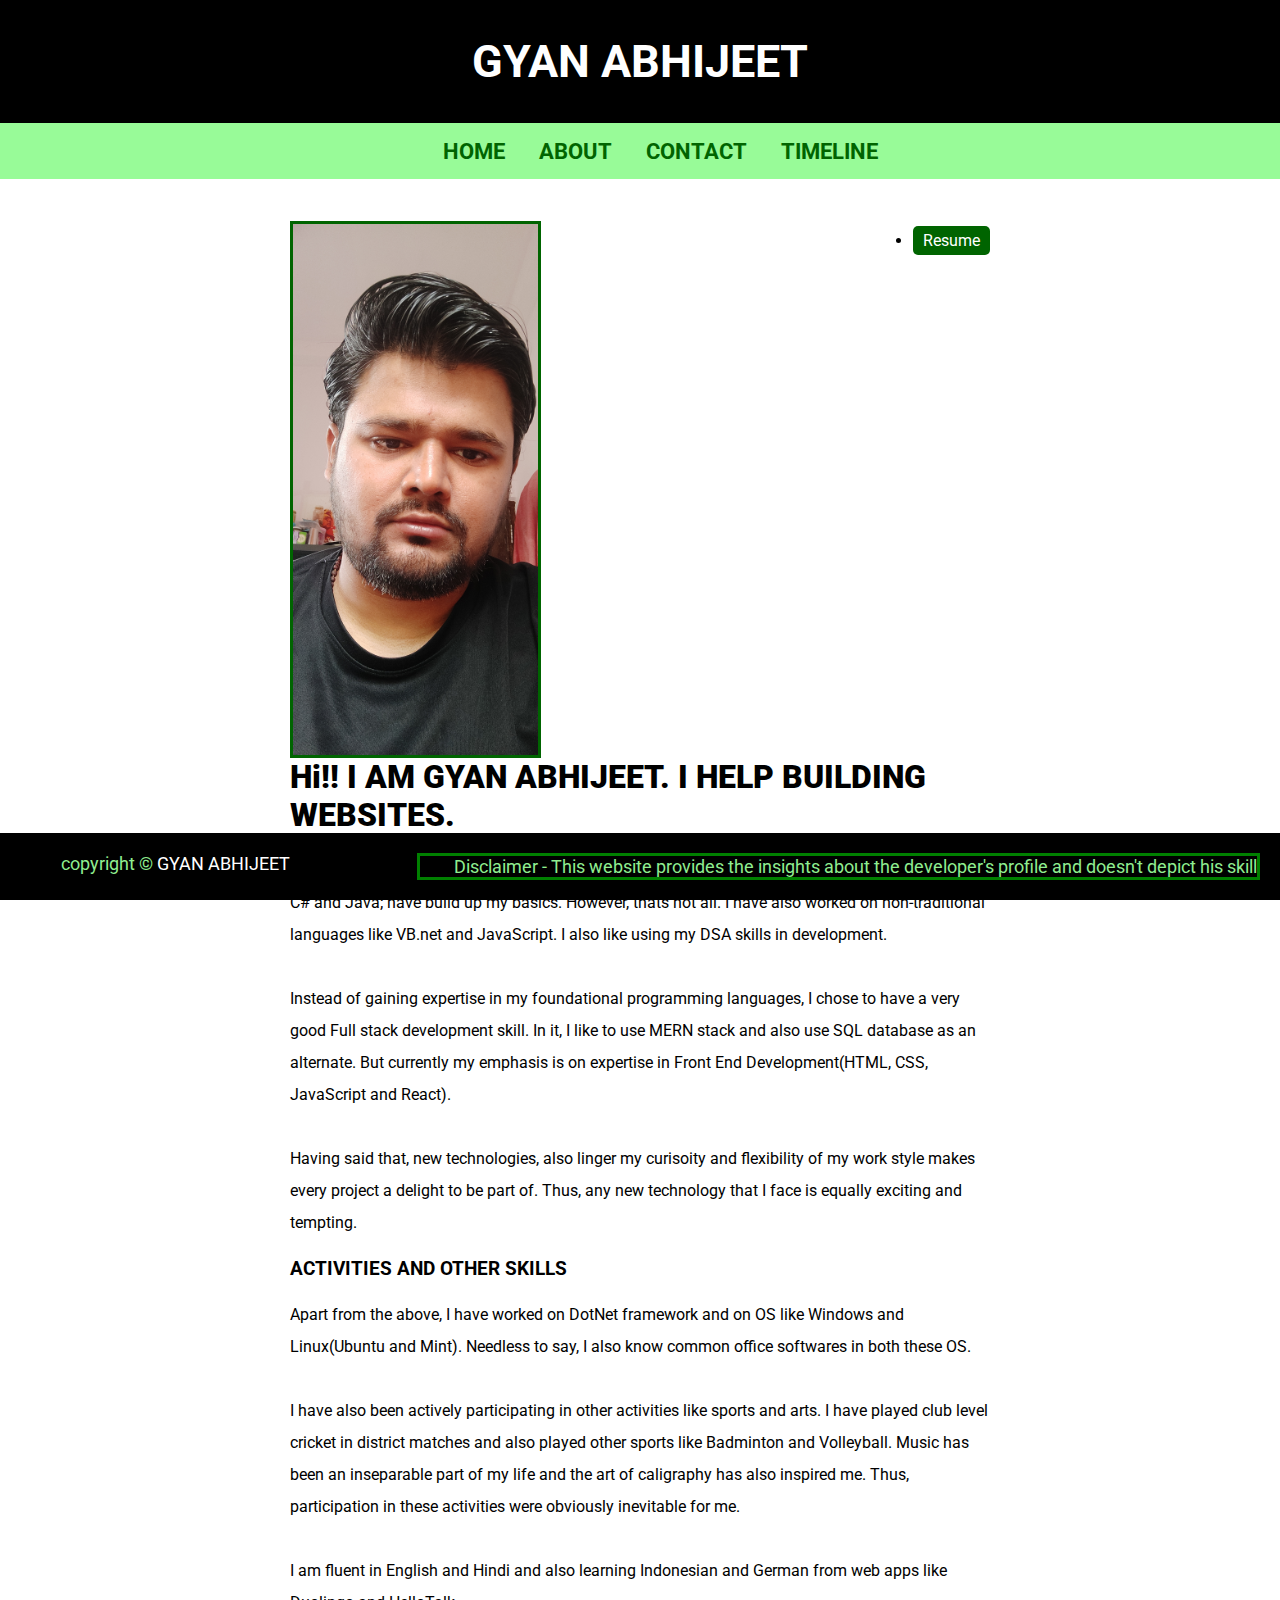
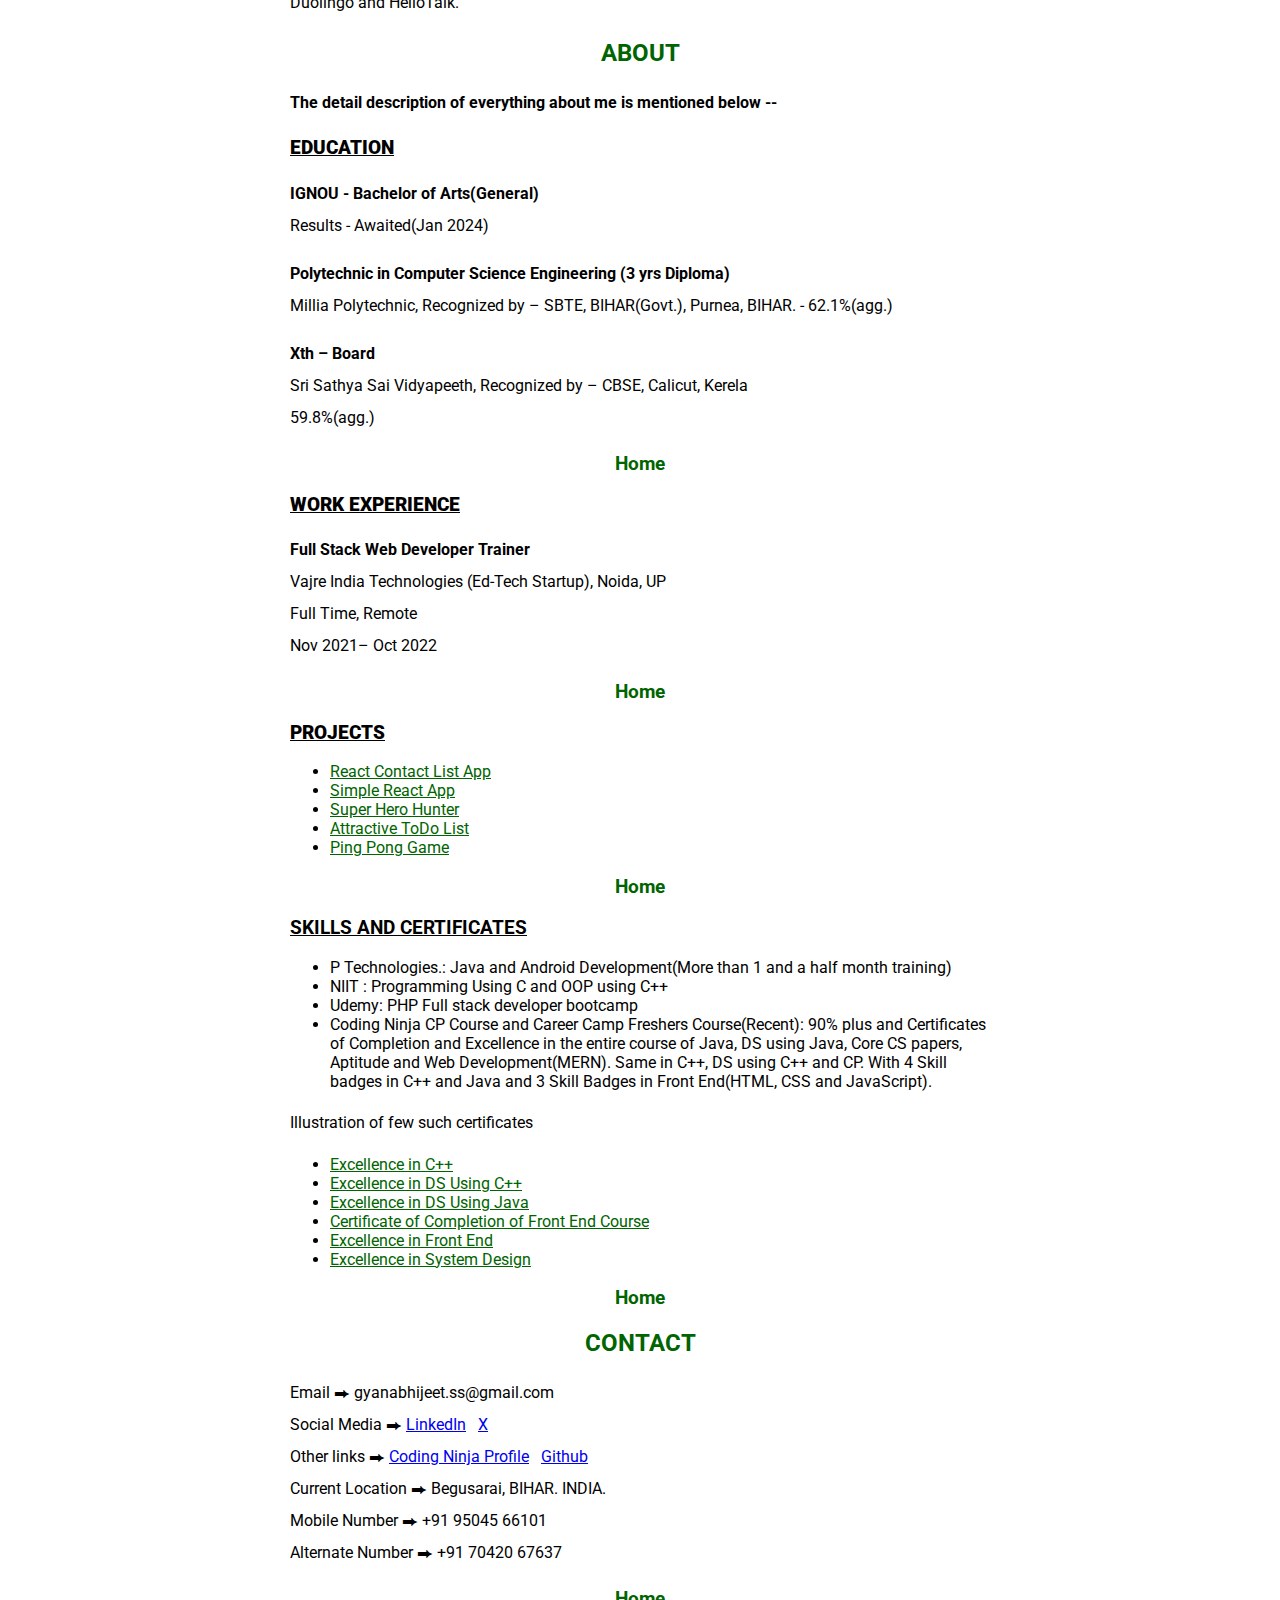
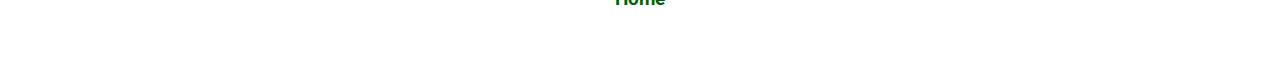
==== index.htm @ a4513602 "Update index.htm" ====
<!DOCTYPE html>

<html>
    
    <head>
        <meta charset="utf-8">
        <meta name="viewport" content="width=device-width, initial-scale=1.0">
        <meta name="description" content="HTML Documentation">
        <title>SHIVAAA'S Page</title>
        <link rel="stylesheet" type="text/css" href="index.css" media="screen">
        <link href="https://fonts.googleapis.com/css?family=Roboto" rel="stylesheet">
    </head>
    
    <body>
        <header>
            <h1><a name="top">GYAN ABHIJEET</a></h1>
        </header>
        
        <nav>
            <ul>
                <li><strong><a href="#">HOME</a></strong></li>
                <li><strong><a href="#about">ABOUT</a></strong></li>
                <li><strong><a href="#contact">CONTACT</a></strong></li>
                <li><strong><a href="./timeline.htm">TIMELINE</a></strong></li>
            </ul>
        </nav>
        
        <section>
            <div>
                <img src= "./IMG_20230316_131054.jpg" alt= "GYAN &apos;s PIC" width= "35%">
            </div>
            <div class="resume-link">
                 <li><a href="./CV GyanAbhijeet(FT).pdf">Resume</a></li>
            </div>
            <h1><strong>Hi!! I AM GYAN ABHIJEET. I HELP BUILDING WEBSITES.</strong></h1>
            <p>I am a developer who has gone through the traditional learning curve. Thus, languages like C, C++, C# and Java; have build up my basics.
                However, thats not all. I have also worked on non-traditional languages like VB.net and JavaScript. I also like using my DSA skills in development.<br><br>
                
                Instead of gaining expertise in my foundational programming languages, I chose to have a very good Full stack development skill. In it, I like to use MERN stack and also use SQL database as
                an alternate. But currently my emphasis is on expertise in Front End Development(HTML, CSS, JavaScript and React).<br><br>

                Having said that, new technologies, also linger my curisoity and flexibility of my work style makes every project a delight to be part of. 
                Thus, any new technology that I face is equally exciting and tempting.
            </p>
            <h3><a name="#">ACTIVITIES AND OTHER SKILLS</a></h3>
            <p>Apart from the above, I have worked on DotNet framework and on OS like Windows and Linux(Ubuntu and Mint). Needless to say, I also know common office softwares in both these OS.<br><br>
            I have also been actively participating in other activities like sports and arts. I have played club level cricket in district matches and also played other sports like Badminton and Volleyball. Music
            has been an inseparable part of my life and the art of caligraphy has also inspired me. Thus, participation in these activities were obviously inevitable for me.<br><br>
            I am fluent in English and Hindi and also learning Indonesian and German from web apps like Duolingo and HelloTalk.
            </p>

            <h2><a name="about">ABOUT</a></h2>
                <p><strong>The detail description of everything about me is mentioned below -- </strong></p>

                <h3><strong><u><a name="#">EDUCATION</u></strong></a></h3>
                <p><strong>IGNOU - Bachelor of Arts(General)</strong><br>
                Results - Awaited(Jan 2024)</P>
                <p><strong>Polytechnic in Computer Science Engineering (3 yrs Diploma)</strong><br>
                Millia Polytechnic, Recognized by – SBTE, BIHAR(Govt.), Purnea, BIHAR. - 62.1%(agg.)<br></p>
                <p><strong>Xth – Board </strong><br>
                Sri Sathya Sai Vidyapeeth, Recognized by – CBSE, Calicut, Kerela<br>
                59.8%(agg.)</p>
                <h3 class="all"><a href="#top">Home</a></h3>


                <h3><strong><u><a name="#">WORK EXPERIENCE</u></strong></a></h3>
                <P><strong>Full Stack Web Developer Trainer</strong> <br>
                Vajre India Technologies (Ed-Tech Startup), Noida, UP<br>
                Full Time, Remote<br>Nov 2021– Oct 2022</P>
                <h3 class="all"><a href="#top">Home</a></h3>



                <h3><strong><u>PROJECTS</u></strong></h3>
                    <ul>
                        <li><a href="https://react-contact-list-1.onrender.com">React Contact List App</a></li>
                        <li><a href="https://gyanshivam.github.io/ReactToolTip/">Simple React App</a></li>
                        <li><a href="https://gyanshivam.github.io/SuperHeroHunter/">Super Hero Hunter</a></li>
                        <li><a href="https://gyanshivam.github.io/Attractive_To_Do_List.github.io/">Attractive ToDo List</a></li>
                        <li><a href="https://gyanshivam.github.io/Ping-Pong-Game/">Ping Pong Game</a></li>
                    </ul>
                <h3 class="all"><a href="#top">Home</a></h3>


                <h3><u><a name="#">SKILLS AND CERTIFICATES</a></u></h3>
                    <ul>
                        <li>P Technologies.: Java and Android Development(More than 1 and a half month training)</li>
                        <li> NIIT : Programming Using C and OOP using C++</li>
                        <li> Udemy: PHP Full stack developer bootcamp</li>
                        <li> Coding Ninja CP Course and Career Camp Freshers Course(Recent): 90% plus and
                        Certificates of Completion and Excellence in the entire course of Java, DS using Java, Core CS
                        papers, Aptitude and Web Development(MERN). Same in C++, DS using C++ and CP. With 4
                        Skill badges in C++ and Java and 3 Skill Badges in Front End(HTML, CSS and JavaScript).</li>
                    </ul>
                    <p>Illustration of few such certificates</p>
                        <ul>
                            <li><a href="./CN_Certificate C++(EXCELL).pdf">Excellence in C++</a></li>
                            <li><a href="./CN_Certificate DS Using C++(EXCELL).pdf">Excellence in DS Using C++</a></li>
                            <li><a href="./CN_Certificate DS USING JAVA(EXCELL).pdf">Excellence in DS Using Java</a></li>
                            <li><a href="./CN_certificate FRONTEND.pdf">Certificate of Completion of Front End Course</a></li>
                            <li><a href="./CN_certificate FRONTEND(EXCELL).pdf">Excellence in Front End</a></li>
                            <li><a href="./CN_Certificate SD(EXCELL).pdf">Excellence in System Design</a></li>
                        </ul>
                        <h3 class="all"><a href="#top">Home</a></h3>



                <h2><a name="contact">CONTACT</a></h2>
                    <p>Email &#x2B95 gyanabhijeet.ss@gmail.com<br>Social Media &#x2B95 <a href="https://www.linkedin.com/in/gyan-abhijeet-03a716186/">LinkedIn</a> &nbsp; 
                    <a href= https://twitter.com/gyan_abhijeet>X</a><br>Other links &#x2B95 <a href="https://profile.codingninjas.com/2615f9dd-91ad-40a6-8a8e-3ea3aa91f600?_ga=2.12986933.340498391.1679677094-335924506.1615520947">
                    Coding Ninja Profile</a> &nbsp; <a href="https://github.com/gyanshivam">Github</a><br>Current Location &#x2B95 Begusarai, BIHAR. INDIA.
                    <br>Mobile Number &#x2B95 +91 95045 66101<br>Alternate Number &#x2B95 +91 70420 67637</p>
                <h3 class="all"><a href="#top">Home</a></h3>
        </section>
        
        <footer class="clearfix">
            <div class="left">
                copyright © <a href="https://gyanshivam.github.io/PortfolioWeb/">GYAN ABHIJEET</a>
            </div>
            <div class="right">
                Disclaimer - This website provides the insights about the developer&apos;s profile and doesn&apos;t depict his skill
            </div>
        </footer>        
    </body>
    
</html>
---- index.css ----
body{
    font-family: "Roboto";
    color: black;
    margin: 0;
}

header{
    background-color: black;
    color: white;
    padding:5px;
    font-size: 1.4em;
    text-align: center;
}

nav{
    background-color: palegreen;
    padding: 5px;
}

nav ul{
    list-style: none;
    margin: 0 auto;
    text-align: center;
}

nav ul li{
    display: inline-block;
    padding: 10px 15px;
    font-size: 1.4em;
    
}

li a{
    color: darkgreen;
}

nav ul li a{
    text-decoration: none;
}

section{
    max-width:700px;
    text-align: left;
    padding: 10px;
    background-color: white;
    margin: 2em auto;
    overflow: hidden; 
}
img{
    border: solid;
    border-color: darkgreen;
    float: left;
    margin-right: 20px; 
}


.resume-link {
    float: right;
    margin-top: 10px; /* Adjust as needed */
}

.resume-link a {
    background-color: darkgreen;
    color: white;
    padding: 5px 10px;
    text-decoration: none;
    border-radius: 5px;
}

.resume-link a:hover {
    background-color: green;
}

section h1 {
    clear: both; 
}


section h2{
    text-align: center;    
}

section p{
    line-height: 2.0em;
}

ul#title{
    text-align: left;
}

h3.all{
    text-align: center;
}

h3.all a{
    color: darkgreen;
    text-decoration: none;
}

h2 a{
    color: darkgreen;
    text-decoration: none;
}

footer{
    text-align: center;
    background-color: black;
    color: lightgreen;
    padding: 20px;
    position: fixed;
    bottom: 0;
    left: 0;
    right: 0;
}

footer a{
    color: white;
    text-decoration: none;
}

.left{
    float: left;
    font-size: large;
    text-align: centre;
    width: 25%;
}

.right{
    font-size: large;
    float: right;
    text-align: right;
    width: 68%;
    border: solid green;
    box-sizing: border-box;
}

.clearfix::after{
    content: "";
    display: table;
    clear: both;    
}
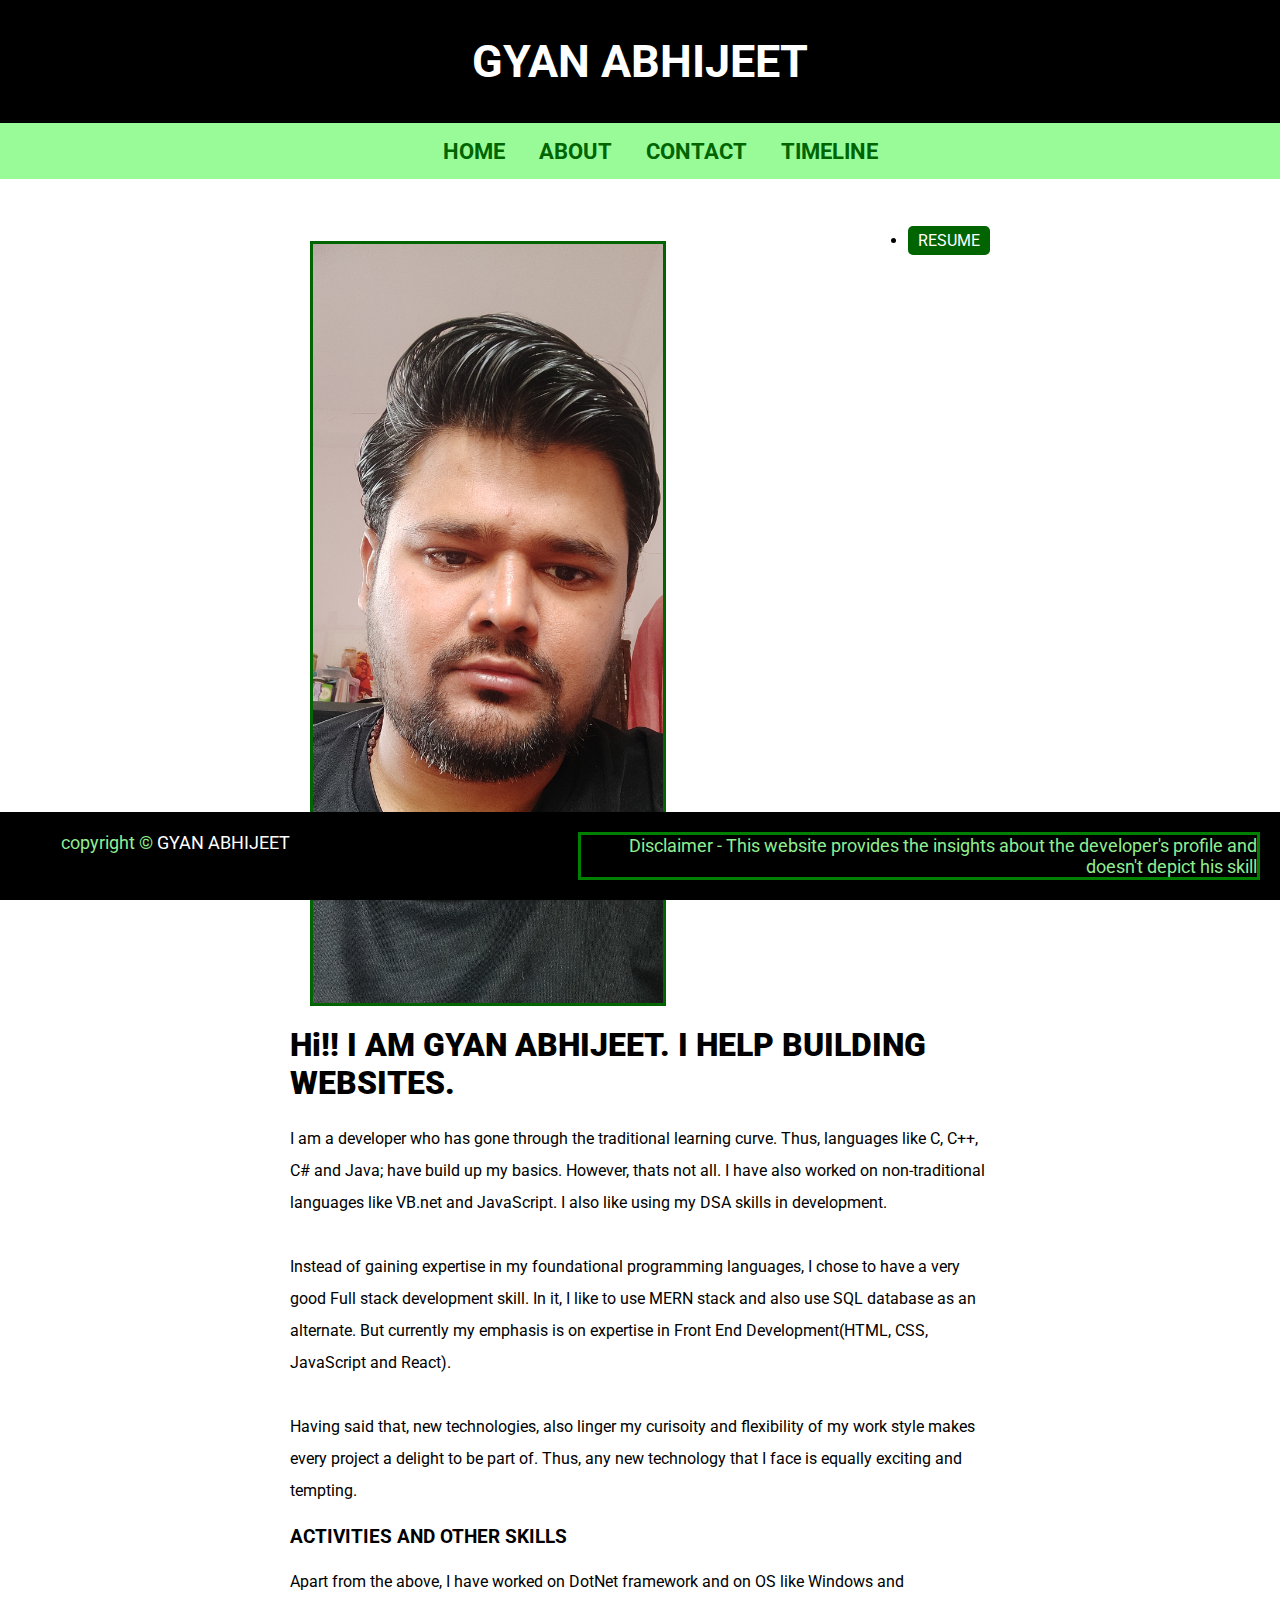
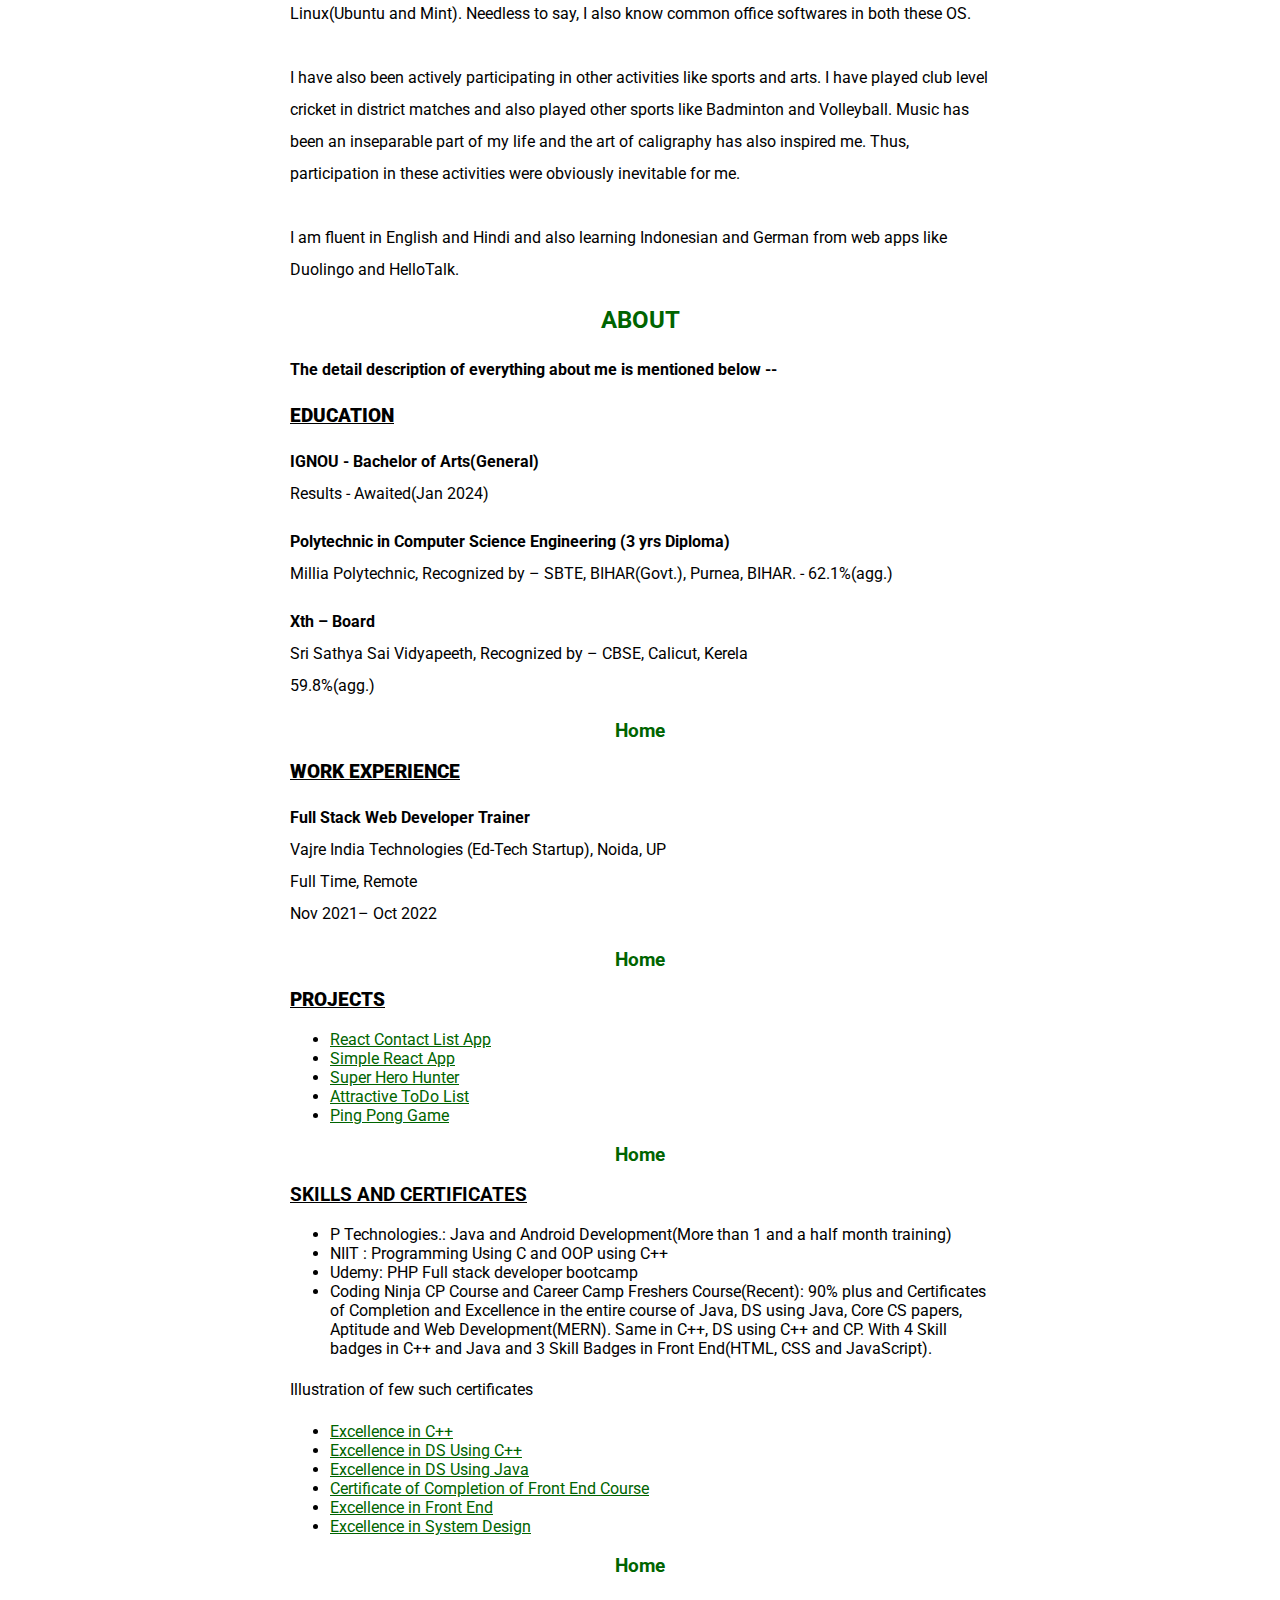
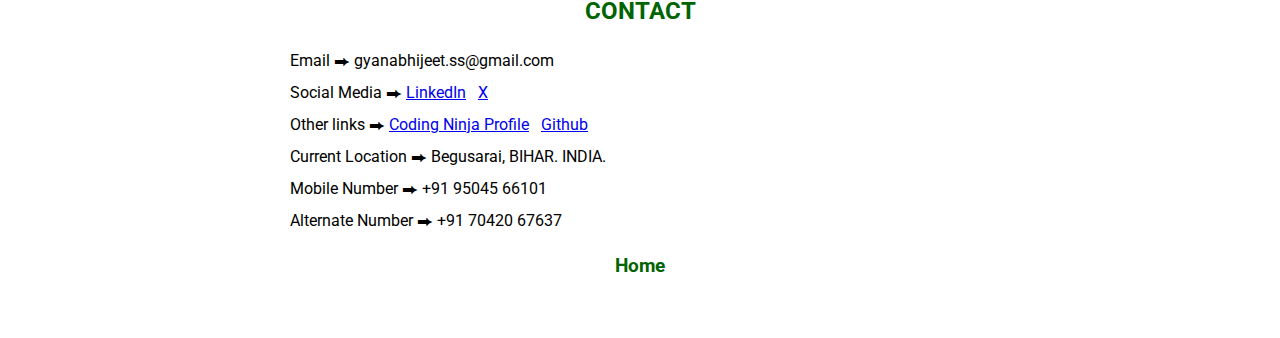
==== commit 1153e47b: "Update index.htm" ====
--- a/index.htm
+++ b/index.htm
@@ -27,10 +27,10 @@
         
         <section>
             <div>
-                <img src= "./IMG_20230316_131054.jpg" alt= "GYAN &apos;s PIC" width= "35%">
+                <img src= "./IMG_20230316_131054.jpg" alt= "GYAN &apos;s PIC" width= "50%">
             </div>
             <div class="resume-link">
-                 <li><a href="./CV GyanAbhijeet(FT).pdf">Resume</a></li>
+                 <li><a href="./CV Gyan Abhijeet(FT).pdf">RESUME</a></li>
             </div>
             <h1><strong>Hi!! I AM GYAN ABHIJEET. I HELP BUILDING WEBSITES.</strong></h1>
             <p>I am a developer who has gone through the traditional learning curve. Thus, languages like C, C++, C# and Java; have build up my basics.
--- a/index.css
+++ b/index.css
@@ -50,7 +50,7 @@
     border: solid;
     border-color: darkgreen;
     float: left;
-    margin-right: 20px; 
+    margin: 20px; 
 }
 
 
@@ -129,7 +129,7 @@
     font-size: large;
     float: right;
     text-align: right;
-    width: 68%;
+    width: 55%;
     border: solid green;
     box-sizing: border-box;
 }
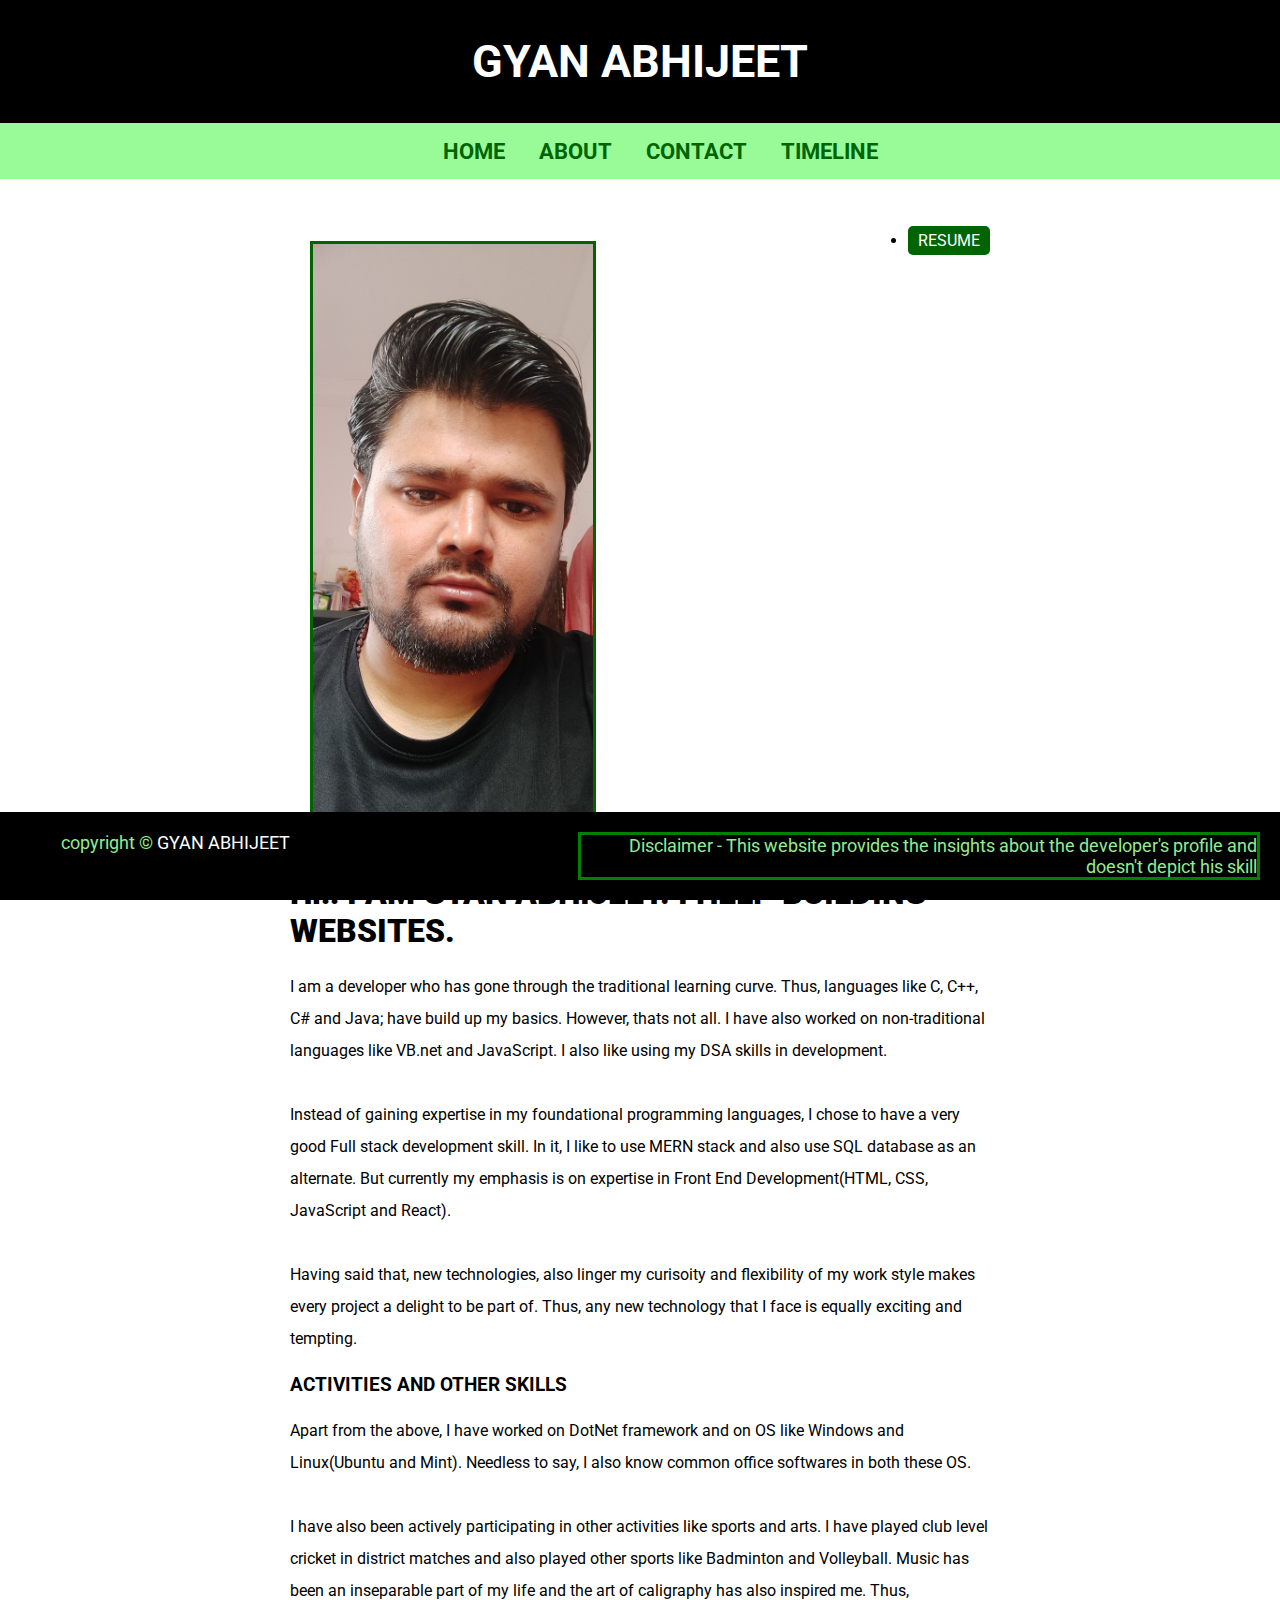
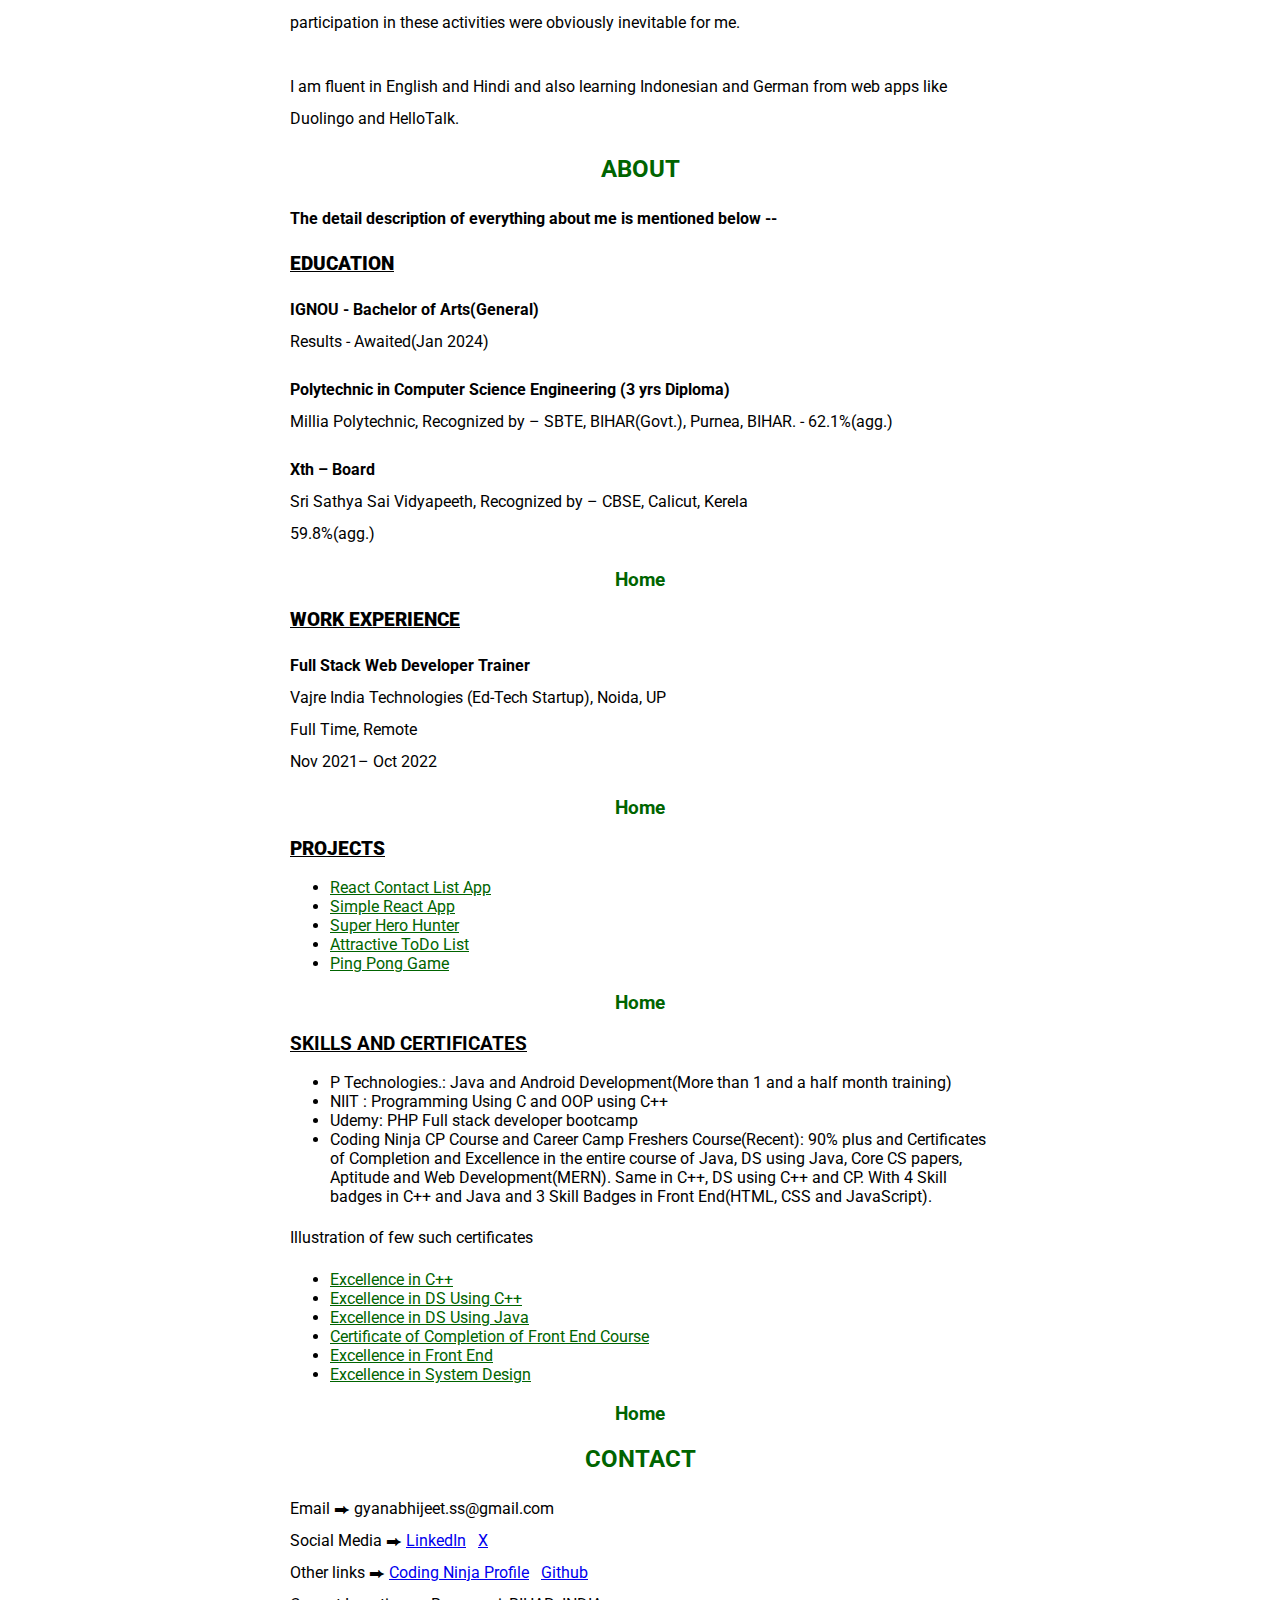
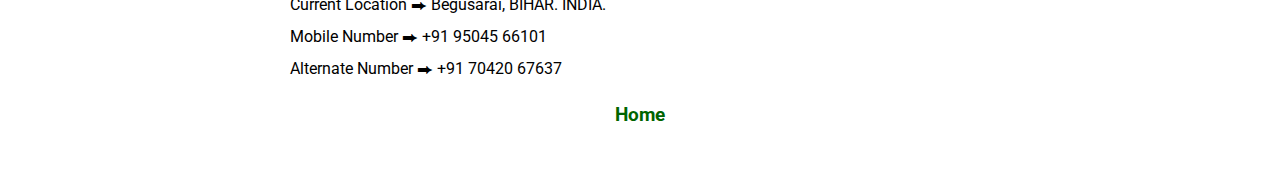
==== commit b132641c: "Update index.htm" ====
--- a/index.htm
+++ b/index.htm
@@ -27,7 +27,7 @@
         
         <section>
             <div>
-                <img src= "./IMG_20230316_131054.jpg" alt= "GYAN &apos;s PIC" width= "50%">
+                <img src= "./IMG_20230316_131054.jpg" alt= "GYAN &apos;s PIC" width= "40%">
             </div>
             <div class="resume-link">
                  <li><a href="./CV Gyan Abhijeet(FT).pdf">RESUME</a></li>
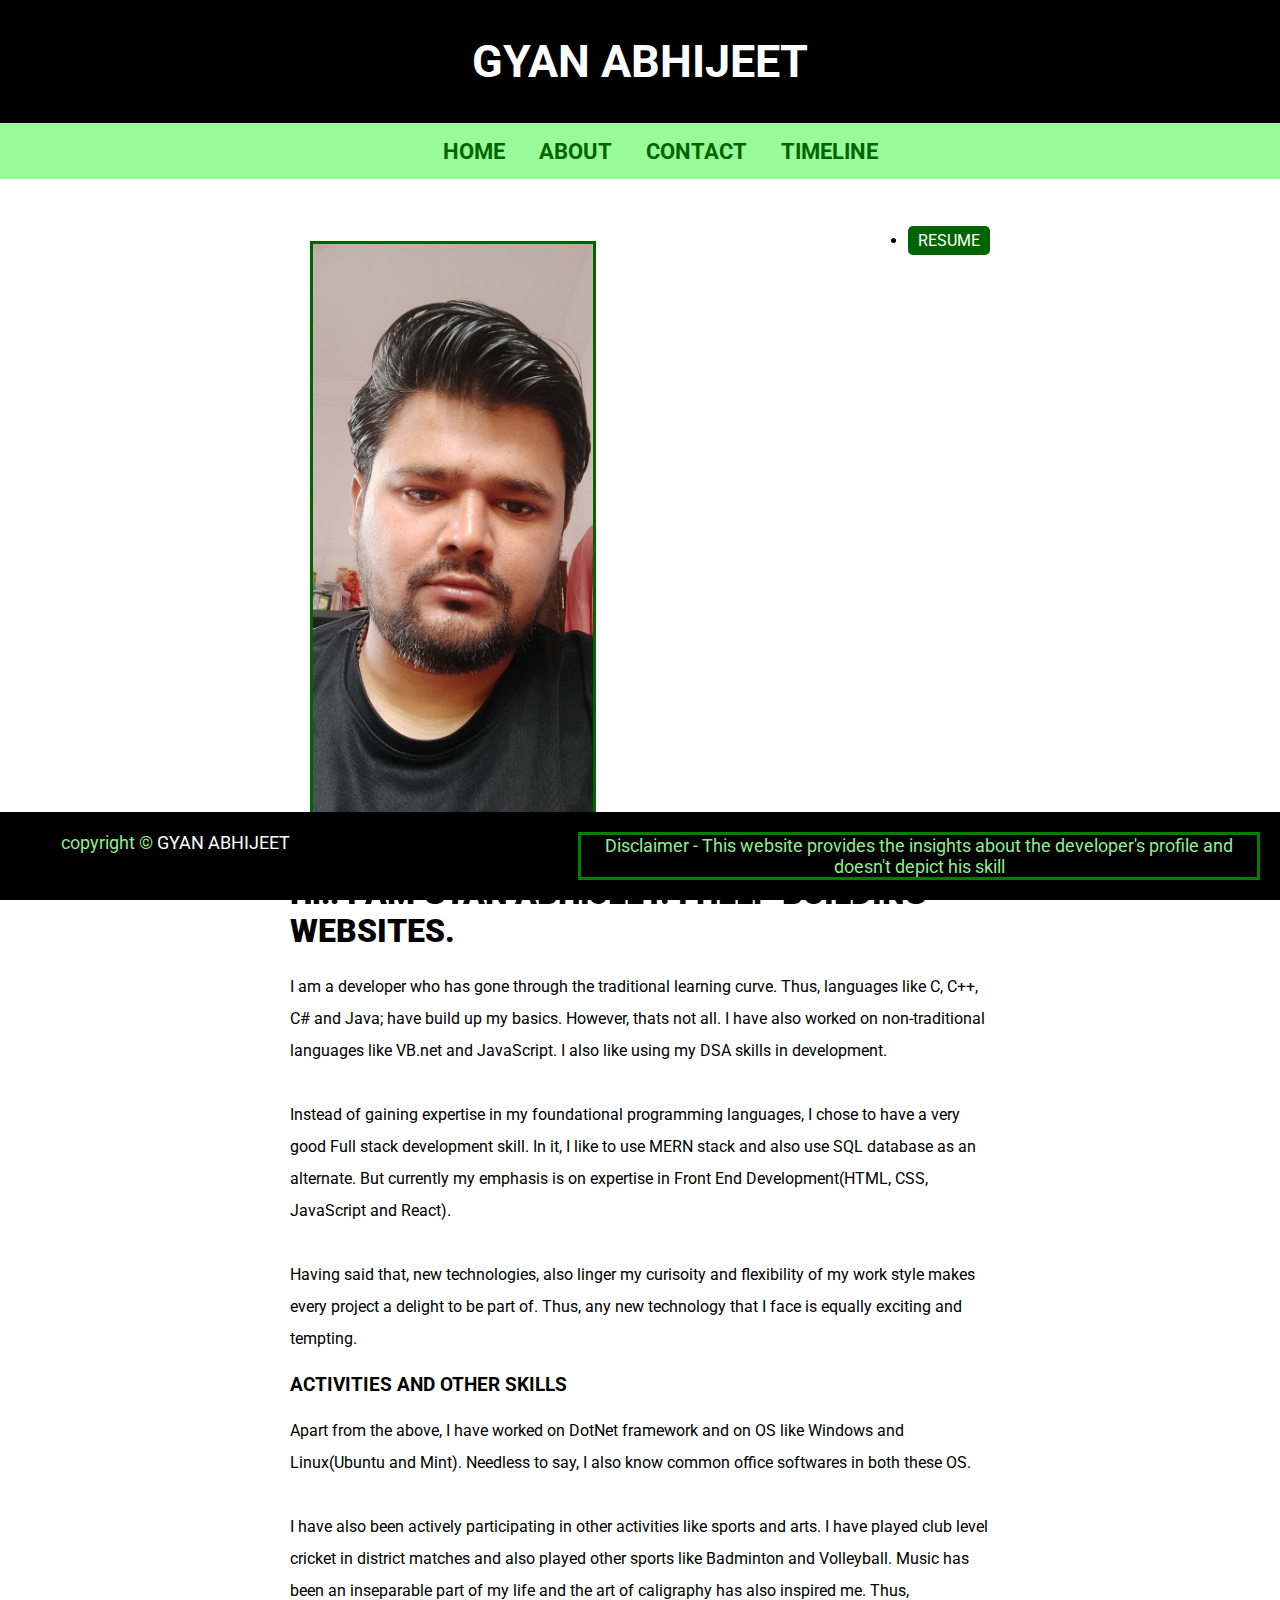
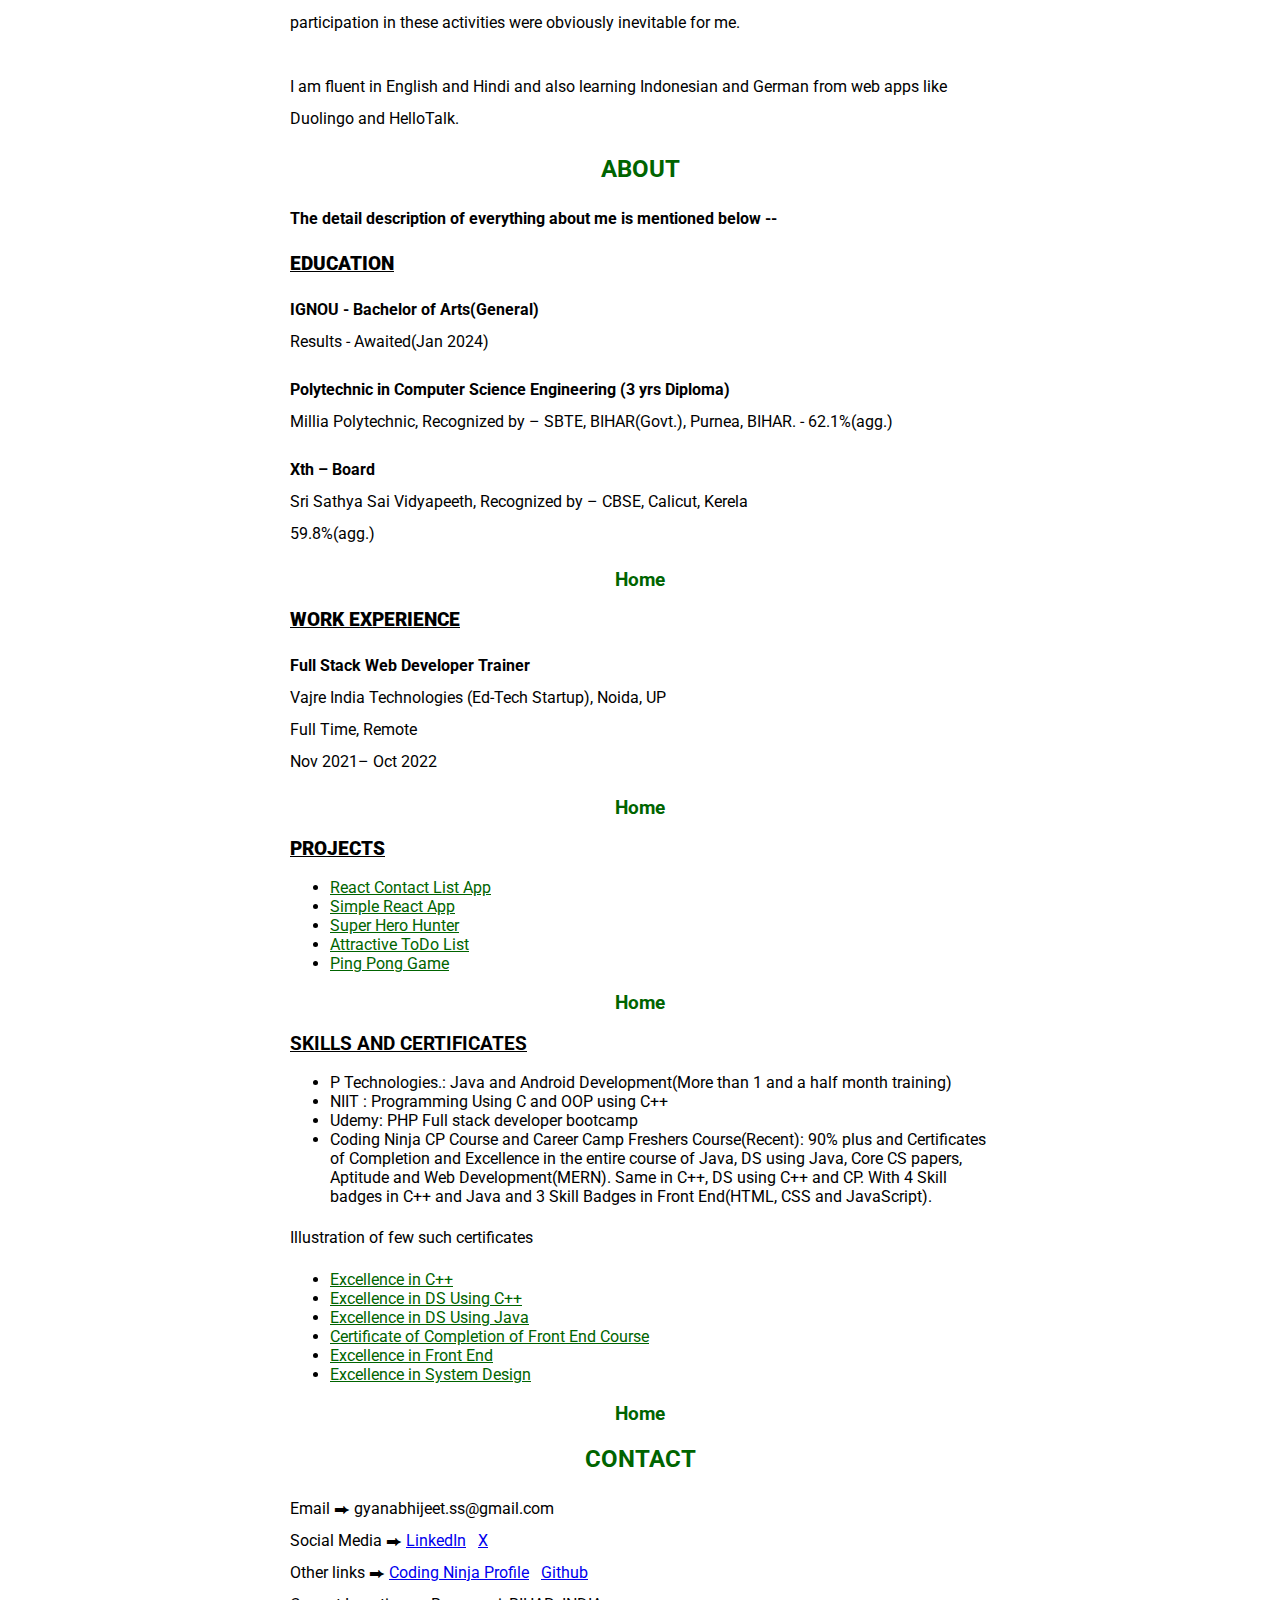
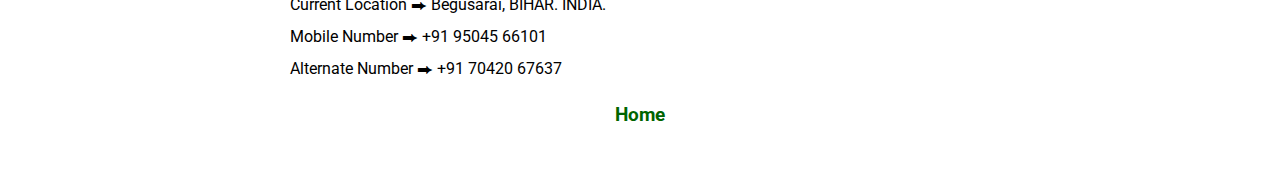
==== commit 6dd96bdd: "Update index.htm" ====
--- a/index.htm
+++ b/index.htm
@@ -1,4 +1,4 @@
-<!DOCTYPE html>
+ <!DOCTYPE html>
 
 <html>
     
@@ -27,7 +27,7 @@
         
         <section>
             <div>
-                <img src= "./IMG_20230316_131054.jpg" alt= "GYAN &apos;s PIC" width= "40%">
+                <img src= "./IMG_20230316_131054.jpg" alt= "GYAN &apos;s PIC" width= "40%" height="auto">
             </div>
             <div class="resume-link">
                  <li><a href="./CV Gyan Abhijeet(FT).pdf">RESUME</a></li>
--- a/index.css
+++ b/index.css
@@ -128,7 +128,7 @@
 .right{
     font-size: large;
     float: right;
-    text-align: right;
+    text-align: centre;
     width: 55%;
     border: solid green;
     box-sizing: border-box;
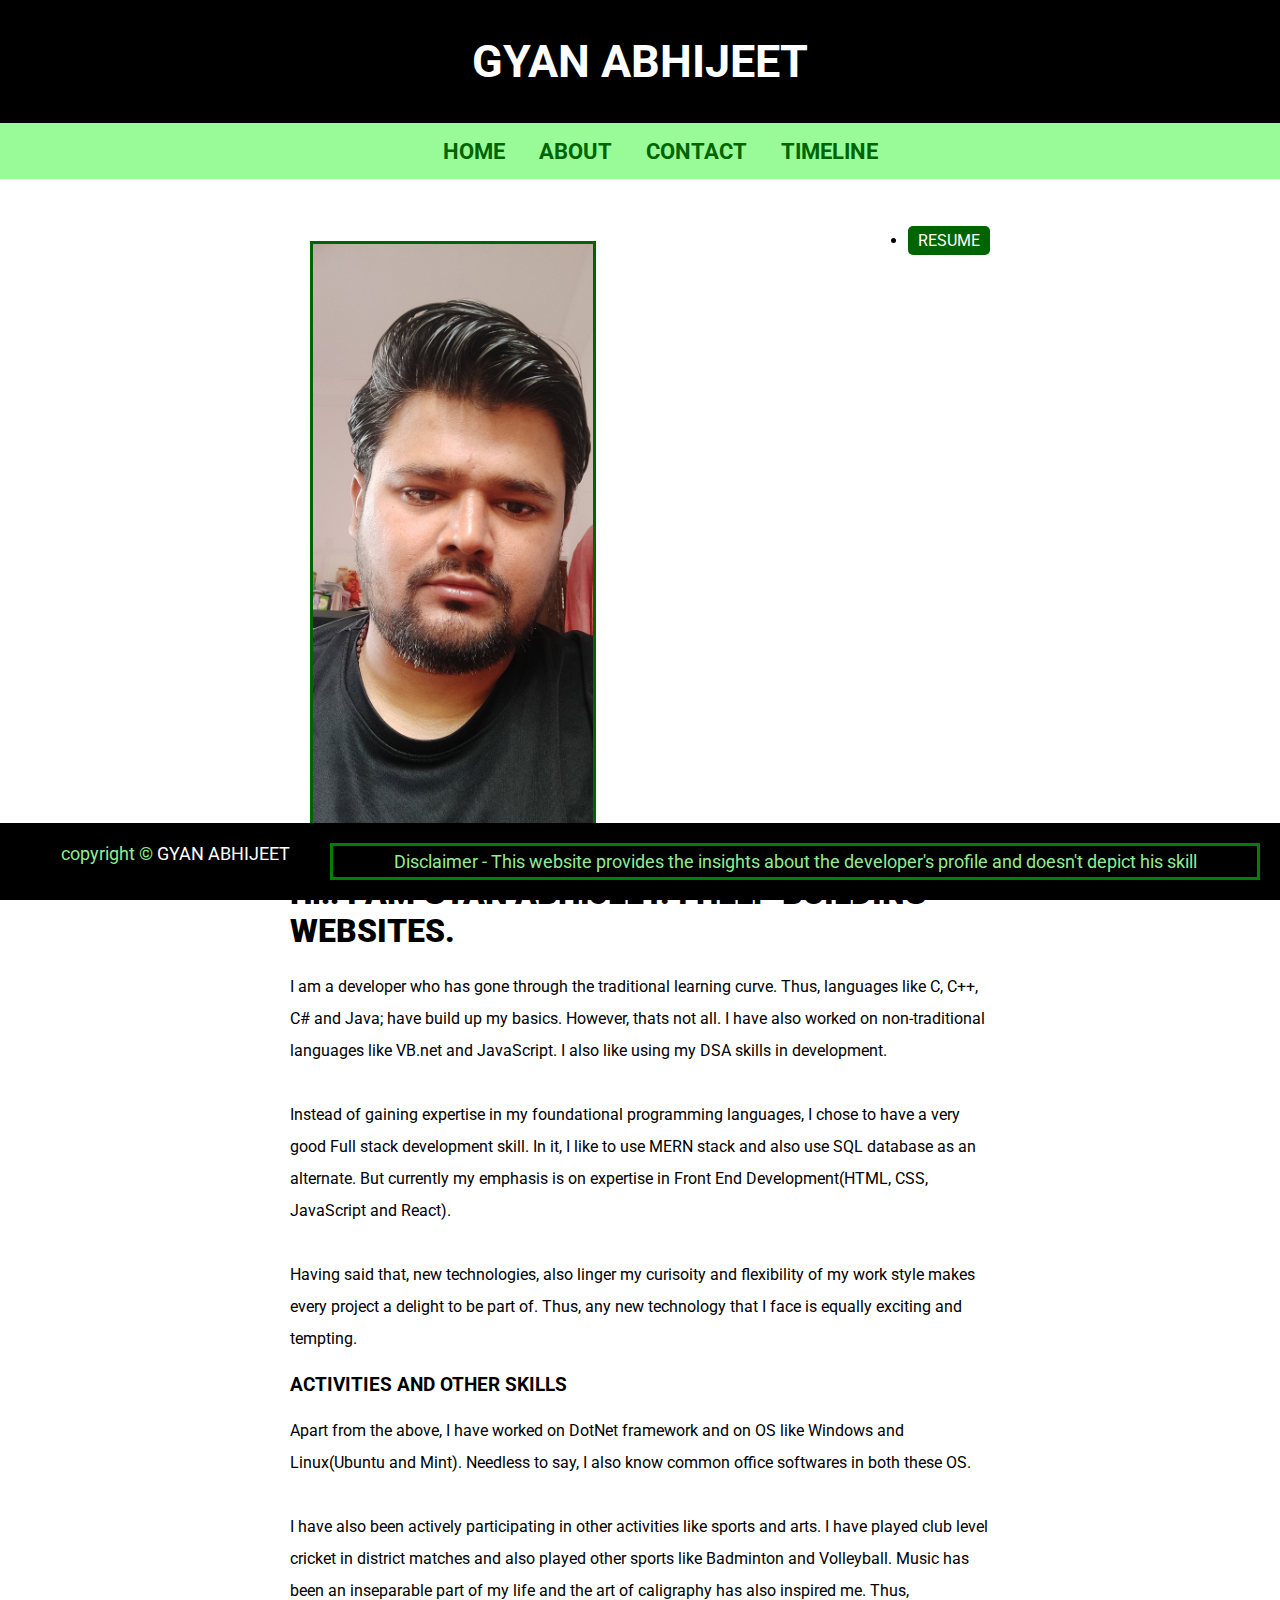
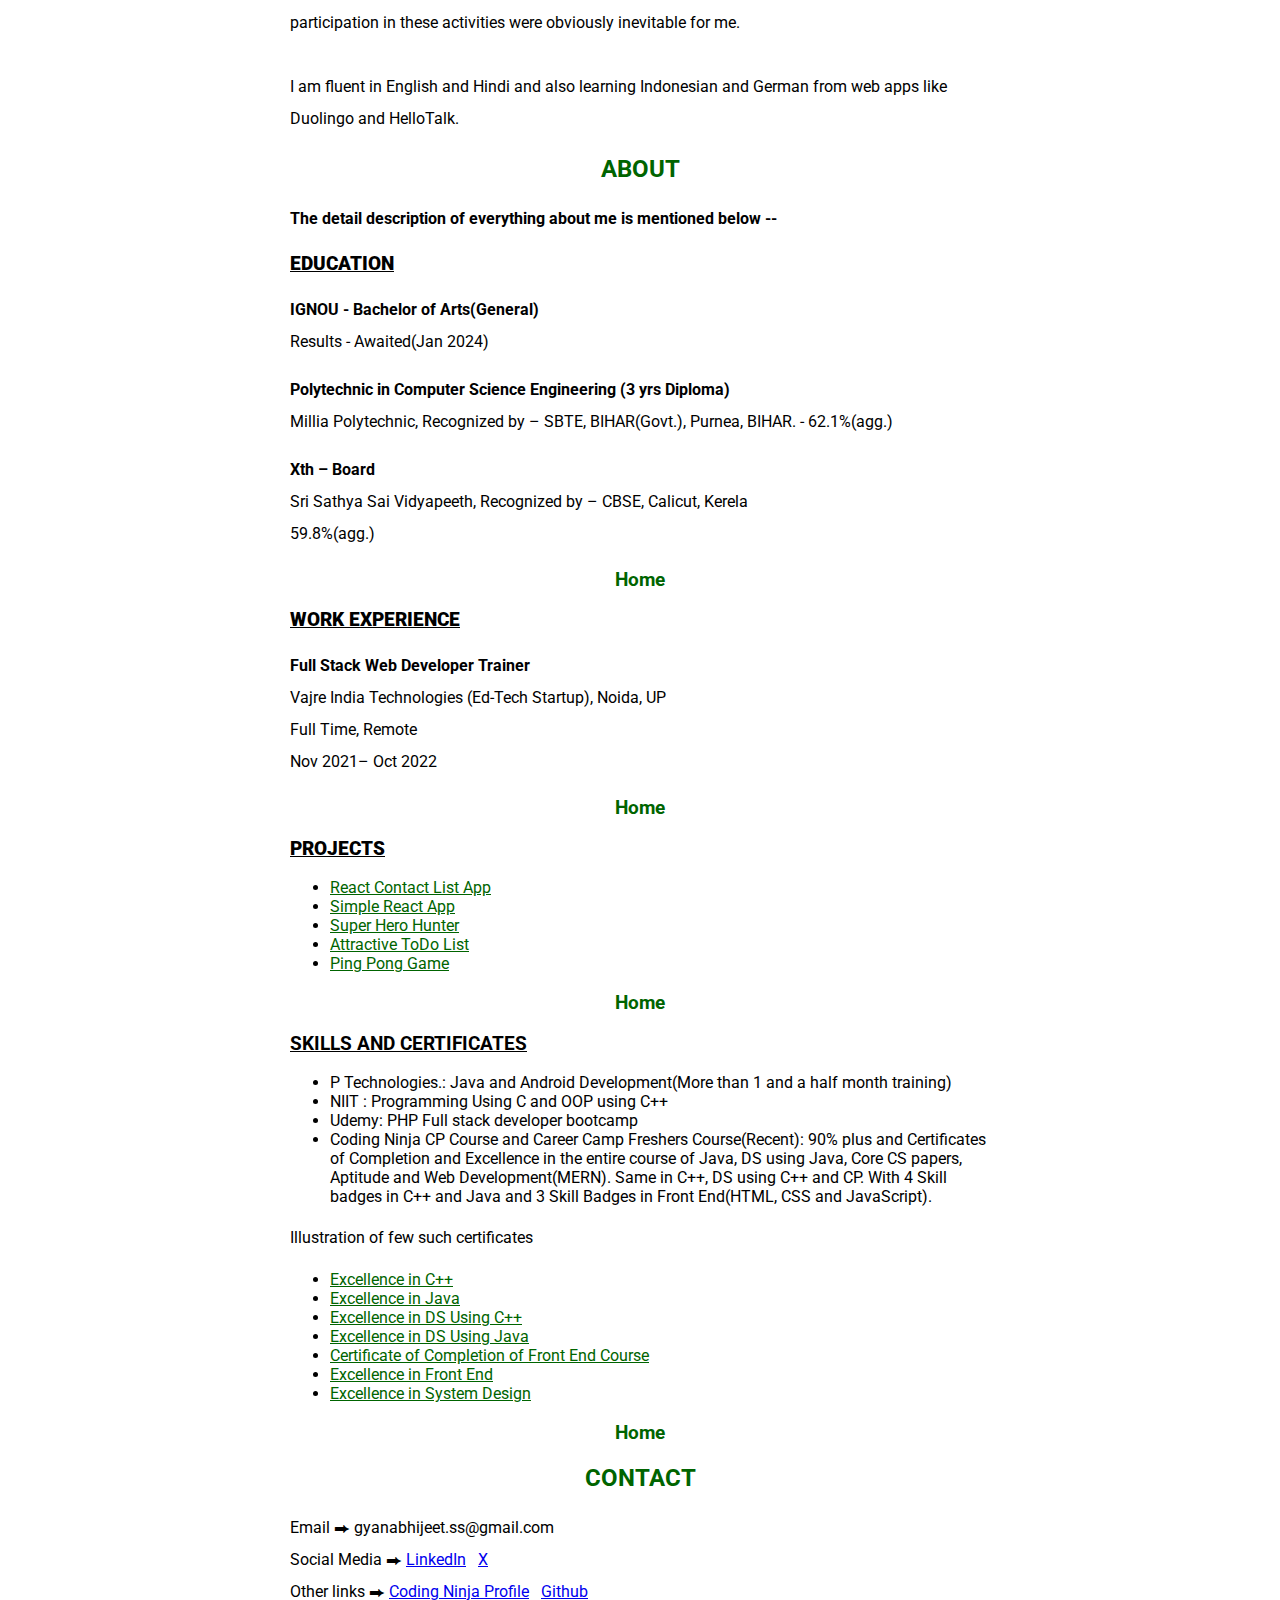
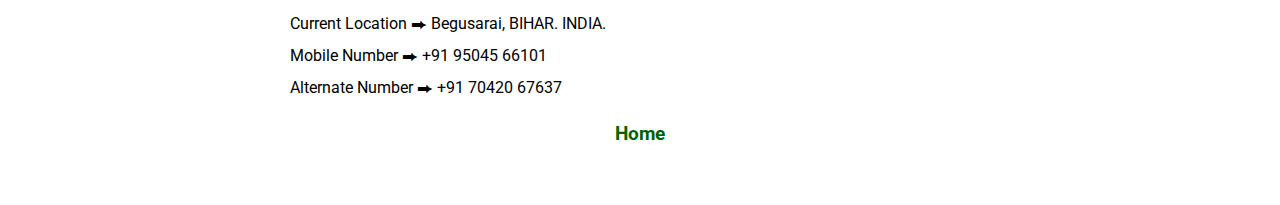
==== commit bfcdfd03: "Update index.htm" ====
--- a/index.htm
+++ b/index.htm
@@ -95,6 +95,7 @@
                     <p>Illustration of few such certificates</p>
                         <ul>
                             <li><a href="./CN_Certificate C++(EXCELL).pdf">Excellence in C++</a></li>
+                            <li><a href="./CN_Certificate Java(EXCELL).pdf">Excellence in Java</a></li>
                             <li><a href="./CN_Certificate DS Using C++(EXCELL).pdf">Excellence in DS Using C++</a></li>
                             <li><a href="./CN_Certificate DS USING JAVA(EXCELL).pdf">Excellence in DS Using Java</a></li>
                             <li><a href="./CN_certificate FRONTEND.pdf">Certificate of Completion of Front End Course</a></li>
--- a/index.css
+++ b/index.css
@@ -121,17 +121,18 @@
 .left{
     float: left;
     font-size: large;
-    text-align: centre;
+    text-align: center;
     width: 25%;
 }
 
 .right{
     font-size: large;
     float: right;
-    text-align: centre;
-    width: 55%;
+    text-align: center;
+    width: 75%;
     border: solid green;
     box-sizing: border-box;
+    padding: 5px;
 }
 
 .clearfix::after{
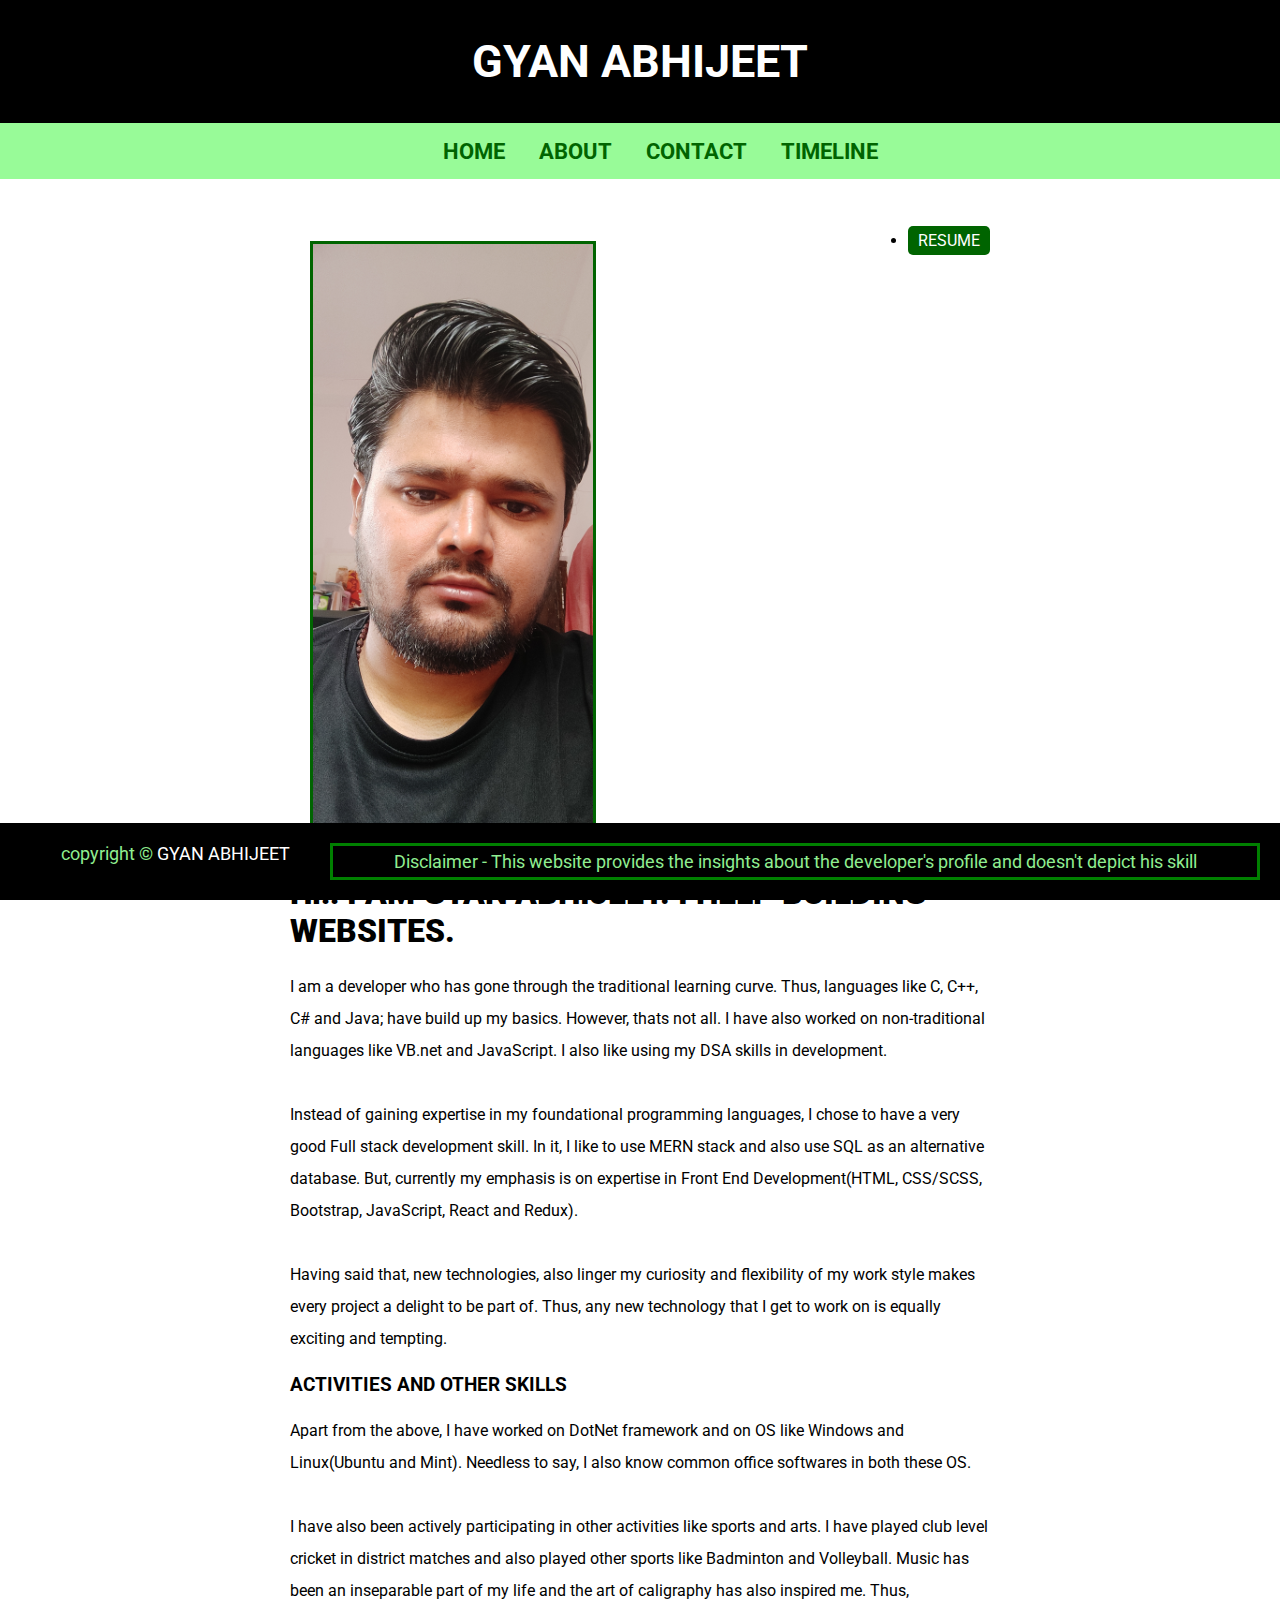
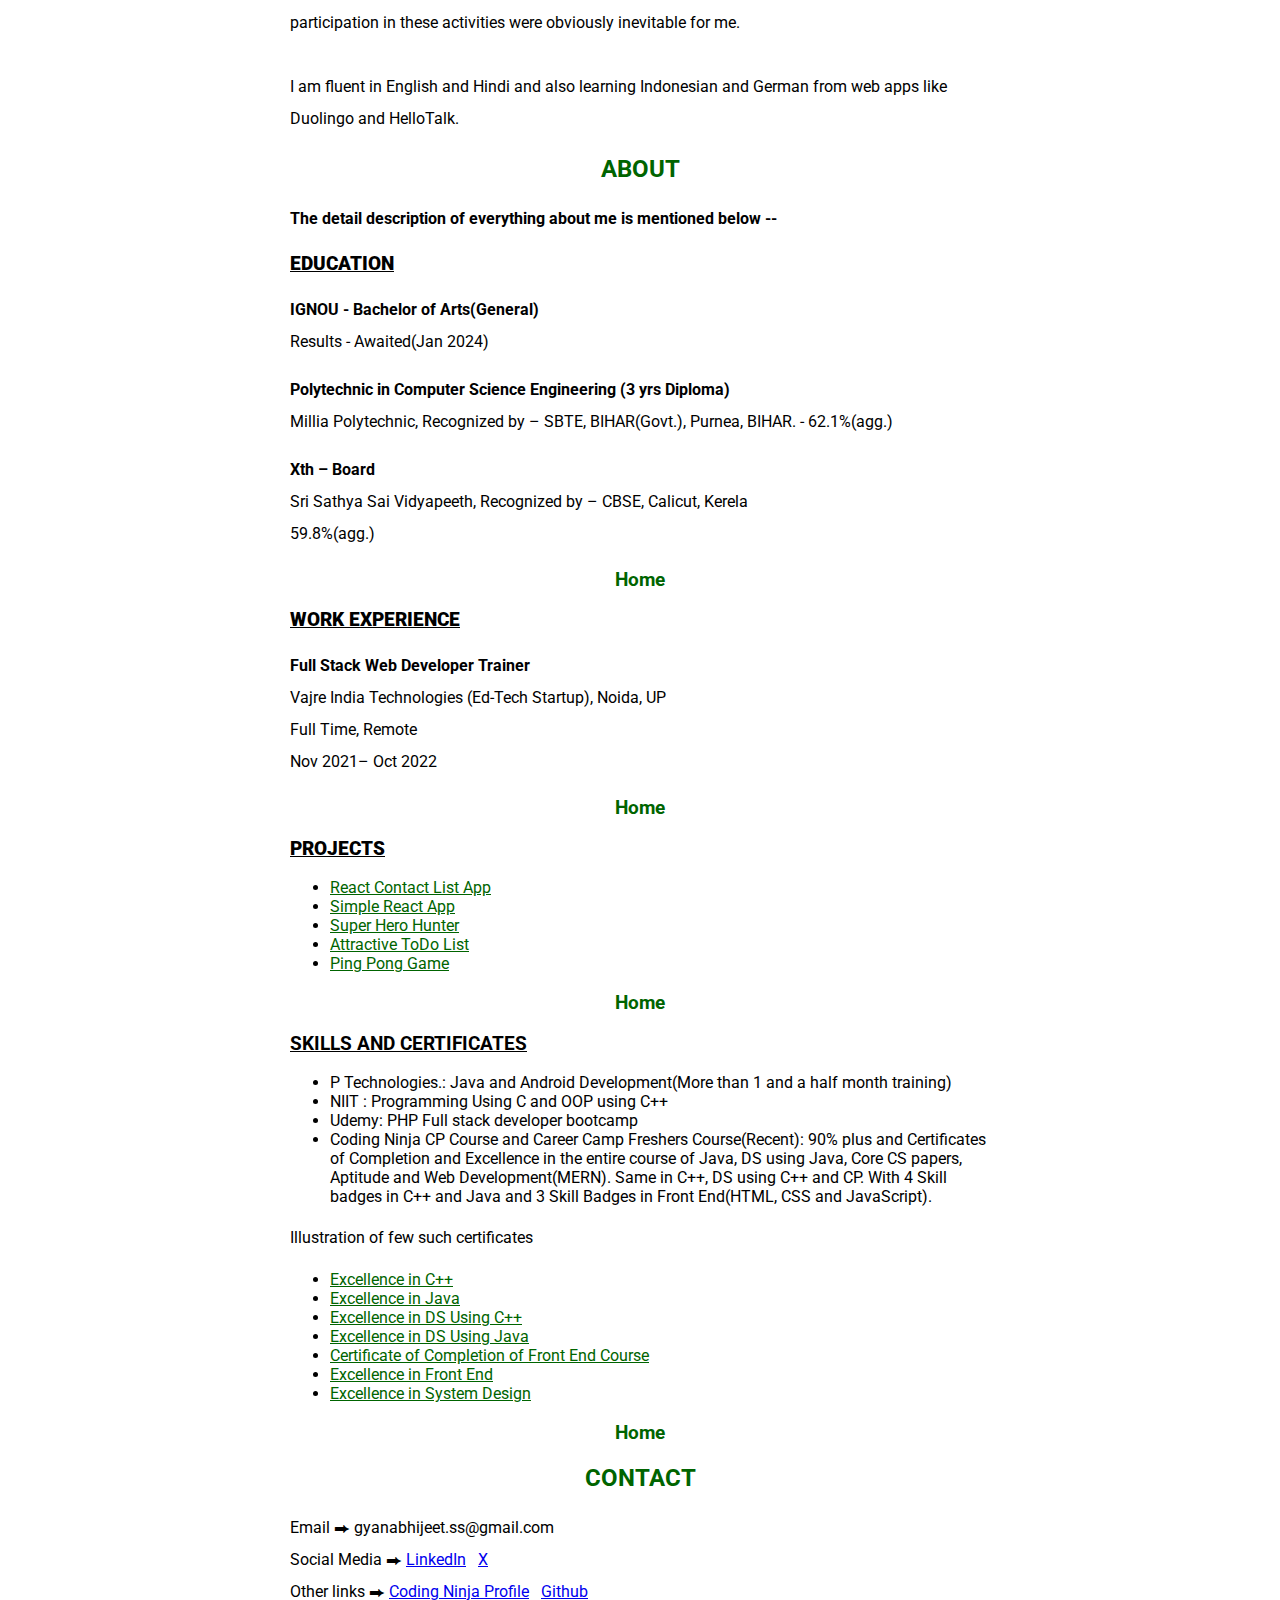
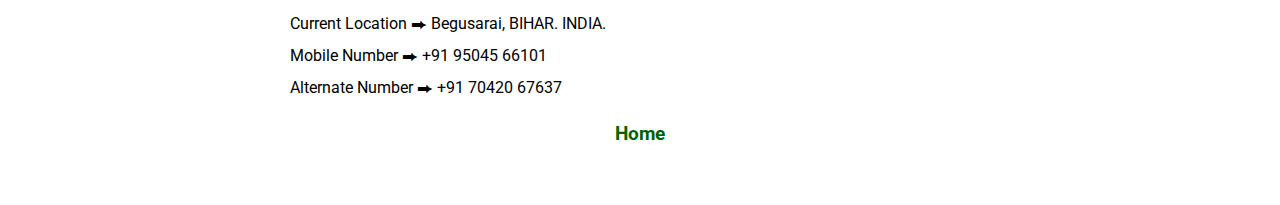
==== commit 16fe3841: "Update index.htm" ====
--- a/index.htm
+++ b/index.htm
@@ -30,17 +30,17 @@
                 <img src= "./IMG_20230316_131054.jpg" alt= "GYAN &apos;s PIC" width= "40%" height="auto">
             </div>
             <div class="resume-link">
-                 <li><a href="./CV Gyan Abhijeet(FT).pdf">RESUME</a></li>
+                 <li><a href="./Gyan.pdf">RESUME</a></li>
             </div>
             <h1><strong>Hi!! I AM GYAN ABHIJEET. I HELP BUILDING WEBSITES.</strong></h1>
             <p>I am a developer who has gone through the traditional learning curve. Thus, languages like C, C++, C# and Java; have build up my basics.
                 However, thats not all. I have also worked on non-traditional languages like VB.net and JavaScript. I also like using my DSA skills in development.<br><br>
                 
-                Instead of gaining expertise in my foundational programming languages, I chose to have a very good Full stack development skill. In it, I like to use MERN stack and also use SQL database as
-                an alternate. But currently my emphasis is on expertise in Front End Development(HTML, CSS, JavaScript and React).<br><br>
+                Instead of gaining expertise in my foundational programming languages, I chose to have a very good Full stack development skill. In it, I like to use MERN stack and also use SQL as
+                an alternative database. But, currently my emphasis is on expertise in Front End Development(HTML, CSS/SCSS, Bootstrap, JavaScript, React and Redux).<br><br>
 
-                Having said that, new technologies, also linger my curisoity and flexibility of my work style makes every project a delight to be part of. 
-                Thus, any new technology that I face is equally exciting and tempting.
+                Having said that, new technologies, also linger my curiosity and flexibility of my work style makes every project a delight to be part of. 
+                Thus, any new technology that I get to work on is equally exciting and tempting.
             </p>
             <h3><a name="#">ACTIVITIES AND OTHER SKILLS</a></h3>
             <p>Apart from the above, I have worked on DotNet framework and on OS like Windows and Linux(Ubuntu and Mint). Needless to say, I also know common office softwares in both these OS.<br><br>
